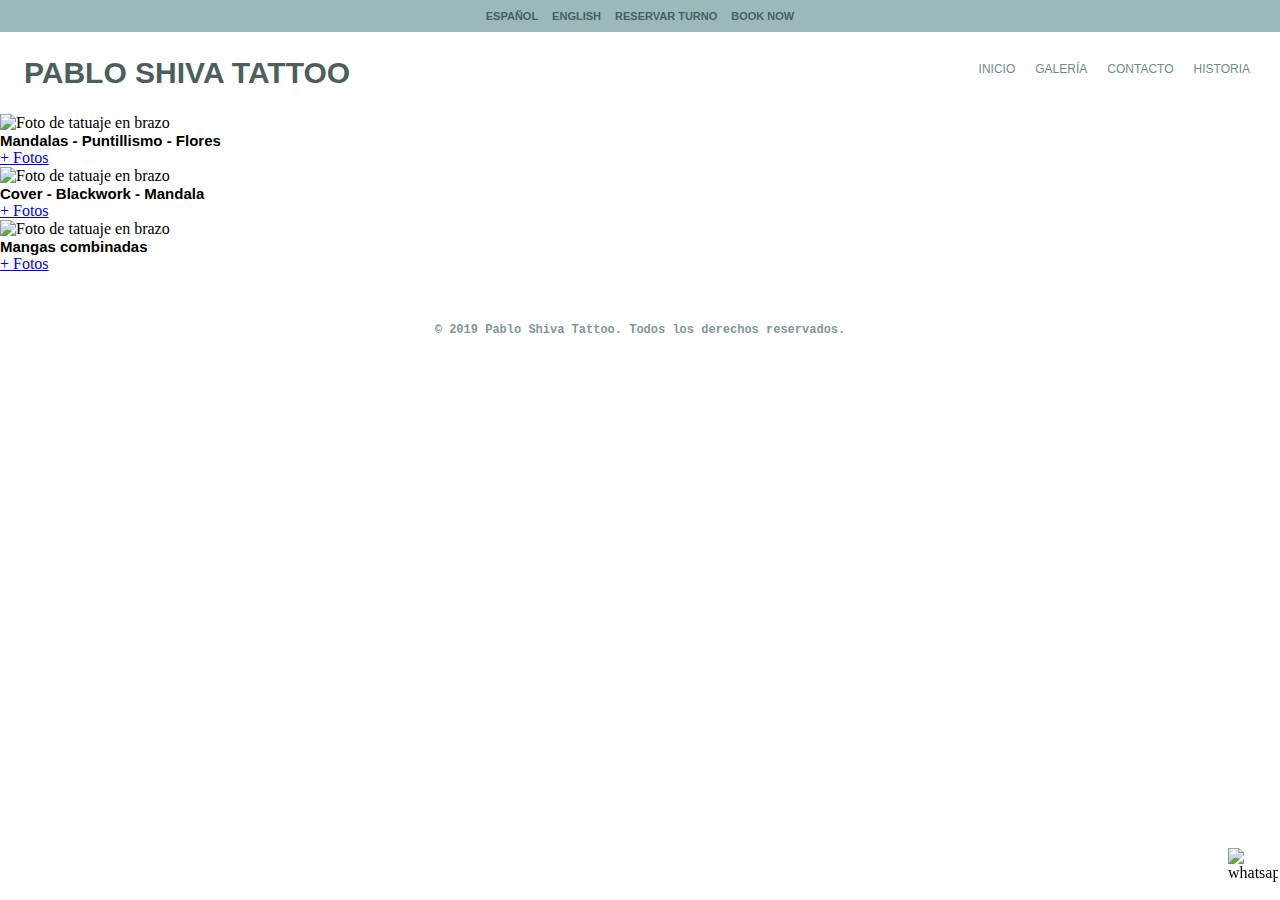
==== pages/galeria.html @ db616b5e "boostrap en rama-boostrap" ====
<!DOCTYPE html>
<html lang="en">
<head>
    <meta charset="UTF-8">
    <meta http-equiv="X-UA-Compatible" content="IE=edge">
    <meta name="viewport" content="width=device-width, initial-scale=1.0">

    <!--Link Boostrap-->
    <link href="https://cdn.jsdelivr.net/npm/bootstrap@5.1.3/dist/css/bootstrap.min.css" rel="stylesheet" integrity="sha384-1BmE4kWBq78iYhFldvKuhfTAU6auU8tT94WrHftjDbrCEXSU1oBoqyl2QvZ6jIW3" crossorigin="anonymous">

    <!--Link CSS-->
    <link rel="stylesheet" href="../css/main.css">
    <title>Galería</title>
</head>
<body>
   <!--Inicio HEADER-->
   <header>
    <div class="divTopMenu">
        <ul>
            <li>
                Español
            </li>
            <li>
                English
            </li>
            <li>
                <div class="divReservar">
                    Reservar turno
                </div>
            </li>
            <li>
                <div class="divBook">
                    Book now
                </div>
            </li>
            </ul>   
    </div>

    <div class="divMenu">
        <h1>
            Pablo Shiva Tattoo
        </h1>
            <nav class="menu">
                <ul>
                    <li>
                        <a href="/index.html">
                            Inicio
                        </a>
                    </li>
                    <li>
                        <a href="/pages/galeria.html">
                            Galería
                        </a>
                    </li>
                    <li>
                        <a href="/pages/contacto.html">
                            Contacto
                        </a>
                    </li>
                    <li>
                        <a href="/pages/historia.html">
                            Historia
                        </a>
                    </li>
                </ul>
            </nav>
    </div>   
</header>
<!--Fin HEADER-->

<!--Inicio MAIN-->
<main class="row">
    <div class="card-center col-3" style="width: 18rem;">
        <img src="../img/manga2.JPG" class="card-img-top" alt="Foto de tatuaje en brazo">
            <div class="card-body">
                    <h2 class="card-title">Mandalas - Puntillismo - Flores</h2>
                        <p class="card-text">Descripción producto</p>
                    <a href="#" class="btn btn-primary">+ Fotos</a>
            </div>
            </div>
            <div class="card-center col-3" style="width: 18rem;">
                <img src="../img/manga3.JPG" class="card-img-top" alt="Foto de tatuaje en brazo">
                    <div class="card-body">
                        <h2 class="card-title">Cover - Blackwork - Mandala</h2>
                            <p class="card-text">Descripción producto</p>
                        <a href="#" class="btn btn-primary">+ Fotos</a>
                    </div>
            </div>
            <div class="card-center col-3" style="width: 18rem;">
                <img src="../img/manga4.JPG" class="card-img-top" alt="Foto de tatuaje en brazo">
                    <div class="card-body">
                        <h2 class="card-title">Mangas combinadas</h2>
                            <p class="card-text">Descripción producto</p>
                        <a href="#" class="btn btn-primary">+ Fotos</a>
                    </div>
            </div>            
        </main>
    <!--Fin MAIN-->

    <!--Inicio FOOTER-->
    <footer>
        <div class="divFooter">
            <p>
               © 2019 Pablo Shiva Tattoo. Todos los derechos reservados.
            </p>
        </div>
        
        <div class="divWhatsapp">
            <img src="../img/whatsapp.png" alt="whatsapp">
        </div>
    </footer>
<!--Fin FOOTER-->
    
</body>
</html>
---- css/main.css ----
/*reset css*/
*{
    margin: 0;
    padding: 0;
    box-sizing: border-box;
}

/*Inicio estilos BODY*/
body{
    height: 100vh;
}
/*Fin estilos BODY*/

/*Inicio estilos HEADER*/
.divTopMenu{
    background-color: #9abab9;
    padding: 5px;
    margin-bottom: 5px;
    top: 0;
    z-index: 2;
    text-align: center;
}

.divTopMenu li{
    display: inline-block;
    margin: 5px;
    text-transform: uppercase;
    color: #4b5f5e;
    font-family: 'Roboto', sans-serif;
    font-size: 11px;
    font-weight: 700;
}

.divMenu{    
    display: flex;
    justify-content: space-between;
    padding: 10px;
    margin: 10px;
}

nav ul{
    display: flex;
    justify-content: center;
    list-style: none;   
}

.menu{
    justify-content: space-around;
}

h1{
    display: inline-block;
    text-decoration: none;
    text-align: center;
    font-family: 'Roboto', sans-serif;
    font-weight: bold;
    text-transform: uppercase;
    color: #4b5f5e;
    font-size: 14px;
    padding: 2px;
    margin: 2px;
}

.menu li a{
    display: inline-block;
    text-decoration: none;
    text-transform: uppercase;
    font-family: 'Roboto', sans-serif;
    color: #718b8b;
    font-size: 12px;
    padding: 10px; 
    margin: 10;
}


/*Transiciones y Animaciones*/
nav ul li:hover{
    background-color: whitesmoke;
    transform: scale(1.2);
}

/*Inicio estilos MAIN HOME*/
.mainHome{
    display: grid;
    grid-template-areas: "mainHome mainHome";
    justify-content:center;
}

.divReservar, .divBook{
    display: none;
}

.mainHome{
    grid-area: mainHome;
}

.mainHome img{
    width: 100%;
    overflow: auto;
}
/*Fin estilos MAIN HOME*/

/*Inicio estilos MAIN GALERIA*/
.mainGaleria{
    display: grid;
    grid-template-areas: "imagen1"
                         "imagen2"
                         "imagen3";
    justify-content: center;
}

.imagen1{
    grid-area: imagen1;
}

.imagen2{
    grid-area: imagen2;
}

.imagen3{
    grid-area: imagen3;
}

.mainGaleria{
    background-color: antiquewhite;
}

.mainGaleria img{
    margin: 5px;
    padding: 5px;
}

h2{
    font-family: 'Roboto', sans-serif;
    font-size: 15px;
}

.card-text{
    display: none;
}

/*Fin estilos MAIN GALERIA*/

/*Inicio MAIN CONTACTO*/
.mainContacto{
    display: grid;
    grid-template-areas: "divLabelNombre"
                         "divLabelTelefono"
                         "divLabelEmail"
                         "divLabelPais"
                         "divLabelMensaje"
                         "divLabelBoton";
    justify-content: center;
}

.mainContacto{
    background-color: antiquewhite;
}

.divLabelNombre{
    grid-area: divLabelNombre;
}

.divLabelTelefono{
    grid-area: divLabelTelefono;
}

.divLabelEmail{
    grid-area: divLabelEmail;
}

.divLabelPais{
    grid-area: divLabelPais;
}

.divLabelMensaje{
    grid-area: divLabelMensaje;
}

.divLabelBoton{
    grid-area: divLabelBoton;
}
fieldset{
    font-family: 'Roboto', sans-serif;
    font-size: 13px;
    padding: 20px;
}

legend{
    font-weight: 700;
}

.divLabelNombre, .divLabelTelefono, .divLabelEmail, .divLabelPais, .divLabelMensaje, .divLabelBoton{
    padding: 5px;
    margin: 20px 0px 20px 0px;
}
/*Fin estilos MAIN CONTACTO*/

/*Inicio estilos MAIN HISTORIA*/
.mainHistoria{
    display: grid;
    grid-template-areas: "parrafo1"
                         "parrafo2";
    justify-content: center;
    font-family:'Roboto', sans-serif;
    font-size: 13px;
    background-color: antiquewhite;
}

.parrafo1{
    grid-area: parrafo1;
}

.parrafo2{
    grid-area: parrafo2;
}

.parrafo1, .parrafo2{
    padding: 8px;
    margin: 8px;
    text-align: center;
}
/*Inicio estilos FO0TER*/
.divFooter{
    text-align: center;
}

.divFooter p{
    color: #7e9a99;
    font-family: 'Courier New', Courier, monospace;
    font-size: 8px;
    font-weight: bold;
    display: inline-block;
    padding: 50px;
}

.divWhatsapp{
    grid-area: divWhatsapp;
}

.divWhatsapp img{
    position: fixed;
    bottom: 2px;
    right: 2px;
    height: 50px;
    width: 50px;
}
/*Fin estilos FOOTER*/

@media only screen and (min-width:600px){
    .mainHome{
        display: grid;
        grid-template-areas: "mainHome mainHome";
        justify-content: center;
    }

    .divReservar, .divBook{
        display: flex;
    }

    h1{
        font-size: 18px;
    }

    .divFooter{
        text-align: center;
    }

    .divFooter p{
        font-size: 12px;
    }

    .mainGaleria{
        display: grid;
        grid-template-areas: "imagen1"
                             "imagen2"
                             "imagen3";
        justify-content: center;
    }

    .mainContacto{
        display: grid;
        grid-template-areas: "divLabelNombre"
                             "divLabelTelefono"
                             "divLabelEmail"
                             "divLabelPais"
                             "divLabelMensaje"
                             "divLabelBoton";
        justify-content: center; ;
    }
}

@media only screen and (min-width:1024px){
    .mainHome{
        display: grid;
        grid-template-areas: "mainHome";
        justify-content: center;
    }    
    
    h1{
        font-size: 30px;
    }     
    
    .mainGaleria{
        display: grid;
        grid-template-areas: "imagen1 imagen2 imagen3";
    }

    .mainContacto{
        display: grid;
        grid-template-areas: "divLabelNombre"
                             "divLabelTelefono"
                             "divLabelEmail"
                             "divLabelPais"
                             "divLabelMensaje"
                             "divLabelBoton";
        justify-content: left;
    }

    fieldset{
        font-size: 20px;
        padding: 20px;
        margin: 20px;
    }
}
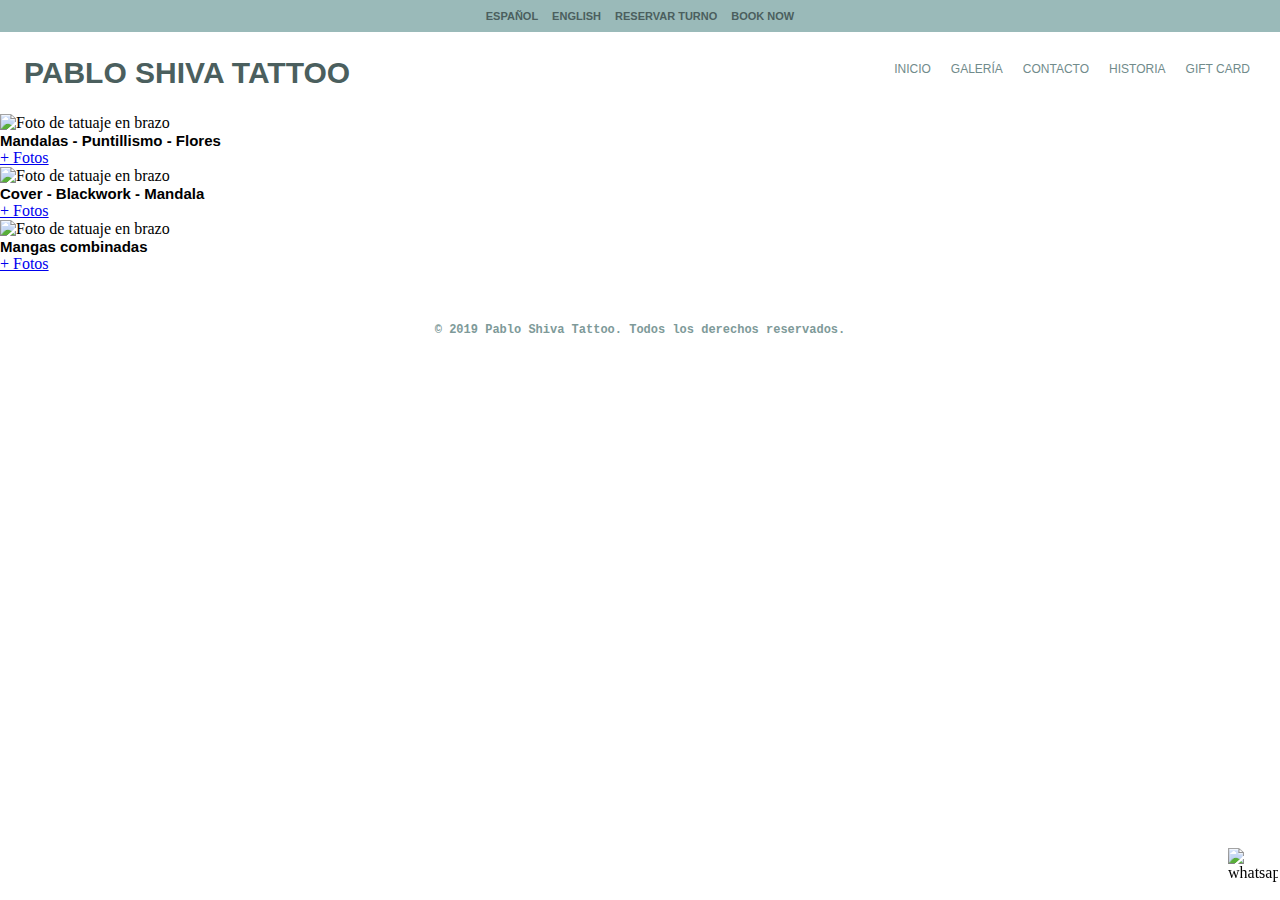
==== commit 7fe87ddf: "segunda entrega proyecto final" ====
--- a/pages/galeria.html
+++ b/pages/galeria.html
@@ -15,101 +15,83 @@
 <body>
    <!--Inicio HEADER-->
    <header>
-    <div class="divTopMenu">
-        <ul>
-            <li>
-                Español
-            </li>
-            <li>
-                English
-            </li>
-            <li>
-                <div class="divReservar">
-                    Reservar turno
-                </div>
-            </li>
-            <li>
-                <div class="divBook">
-                    Book now
-                </div>
-            </li>
+       <div class="divTopMenu">
+           <ul>
+               <li>Español</li>
+               <li>English</li>
+               <li>
+                   <div class="divReservar">Reservar turno</div>
+               </li>
+               <li>
+                   <div class="divBook">Book now</div>
+               </li>
             </ul>   
-    </div>
+        </div>
 
-    <div class="divMenu">
-        <h1>
-            Pablo Shiva Tattoo
-        </h1>
-            <nav class="menu">
-                <ul>
-                    <li>
-                        <a href="/index.html">
-                            Inicio
-                        </a>
-                    </li>
-                    <li>
-                        <a href="/pages/galeria.html">
-                            Galería
-                        </a>
-                    </li>
-                    <li>
-                        <a href="/pages/contacto.html">
-                            Contacto
-                        </a>
-                    </li>
-                    <li>
-                        <a href="/pages/historia.html">
-                            Historia
-                        </a>
-                    </li>
-                </ul>
-            </nav>
-    </div>   
-</header>
-<!--Fin HEADER-->
+        <div class="divMenu">
+            <h1>Pablo Shiva Tattoo</h1>
+                <nav class="menu">
+                    <ul>
+                        <li>
+                            <a href="../index.html">Inicio</a>
+                        </li>
+                        <li>
+                            <a href="../pages/galeria.html">Galería</a>
+                        </li>
+                        <li>
+                            <a href="../pages/contacto.html">Contacto</a>
+                        </li>
+                        <li>
+                            <a href="../pages/historia.html">Historia</a>
+                        </li>
+                        <li>
+                            <a href="../pages/giftcard.html">Gift Card</a>
+                        </li>
+                    </ul>
+                </nav>
+        </div>   
+    </header>
+    <!--Fin HEADER-->
 
-<!--Inicio MAIN-->
-<main class="row">
-    <div class="card-center col-3" style="width: 18rem;">
-        <img src="../img/manga2.JPG" class="card-img-top" alt="Foto de tatuaje en brazo">
-            <div class="card-body">
+    <!--Inicio MAIN-->
+    <main class="row">
+        <div class="card-center col-3" style="width: 18rem;">
+            <img src="../img/manga2.JPG" class="card-img-top" alt="Foto de tatuaje en brazo">
+                <div class="card-body">
                     <h2 class="card-title">Mandalas - Puntillismo - Flores</h2>
                         <p class="card-text">Descripción producto</p>
-                    <a href="#" class="btn btn-primary">+ Fotos</a>
-            </div>
-            </div>
-            <div class="card-center col-3" style="width: 18rem;">
-                <img src="../img/manga3.JPG" class="card-img-top" alt="Foto de tatuaje en brazo">
-                    <div class="card-body">
-                        <h2 class="card-title">Cover - Blackwork - Mandala</h2>
-                            <p class="card-text">Descripción producto</p>
                         <a href="#" class="btn btn-primary">+ Fotos</a>
-                    </div>
-            </div>
-            <div class="card-center col-3" style="width: 18rem;">
-                <img src="../img/manga4.JPG" class="card-img-top" alt="Foto de tatuaje en brazo">
-                    <div class="card-body">
-                        <h2 class="card-title">Mangas combinadas</h2>
-                            <p class="card-text">Descripción producto</p>
+                </div>
+        </div>
+        <div class="card-center col-3" style="width: 18rem;">
+            <img src="../img/manga3.JPG" class="card-img-top" alt="Foto de tatuaje en brazo">
+                <div class="card-body">
+                    <h2 class="card-title">Cover - Blackwork - Mandala</h2>
+                        <p class="card-text">Descripción producto</p>
                         <a href="#" class="btn btn-primary">+ Fotos</a>
-                    </div>
-            </div>            
-        </main>
+                </div>
+        </div>
+        <div class="card-center col-3" style="width: 18rem;">
+            <img src="../img/manga4.JPG" class="card-img-top" alt="Foto de tatuaje en brazo">
+                <div class="card-body">
+                    <h2 class="card-title">Mangas combinadas</h2>
+                        <p class="card-text">Descripción producto</p>
+                        <a href="#" class="btn btn-primary">+ Fotos</a>
+                </div>
+        </div>            
+    </main>
     <!--Fin MAIN-->
 
     <!--Inicio FOOTER-->
     <footer>
         <div class="divFooter">
-            <p>
-               © 2019 Pablo Shiva Tattoo. Todos los derechos reservados.
-            </p>
+            <p>© 2019 Pablo Shiva Tattoo. Todos los derechos reservados.</p>
         </div>
         
         <div class="divWhatsapp">
             <img src="../img/whatsapp.png" alt="whatsapp">
         </div>
     </footer>
-<!--Fin FOOTER-->
-    
+    <!--Fin FOOTER-->    
 </body>
 </html>